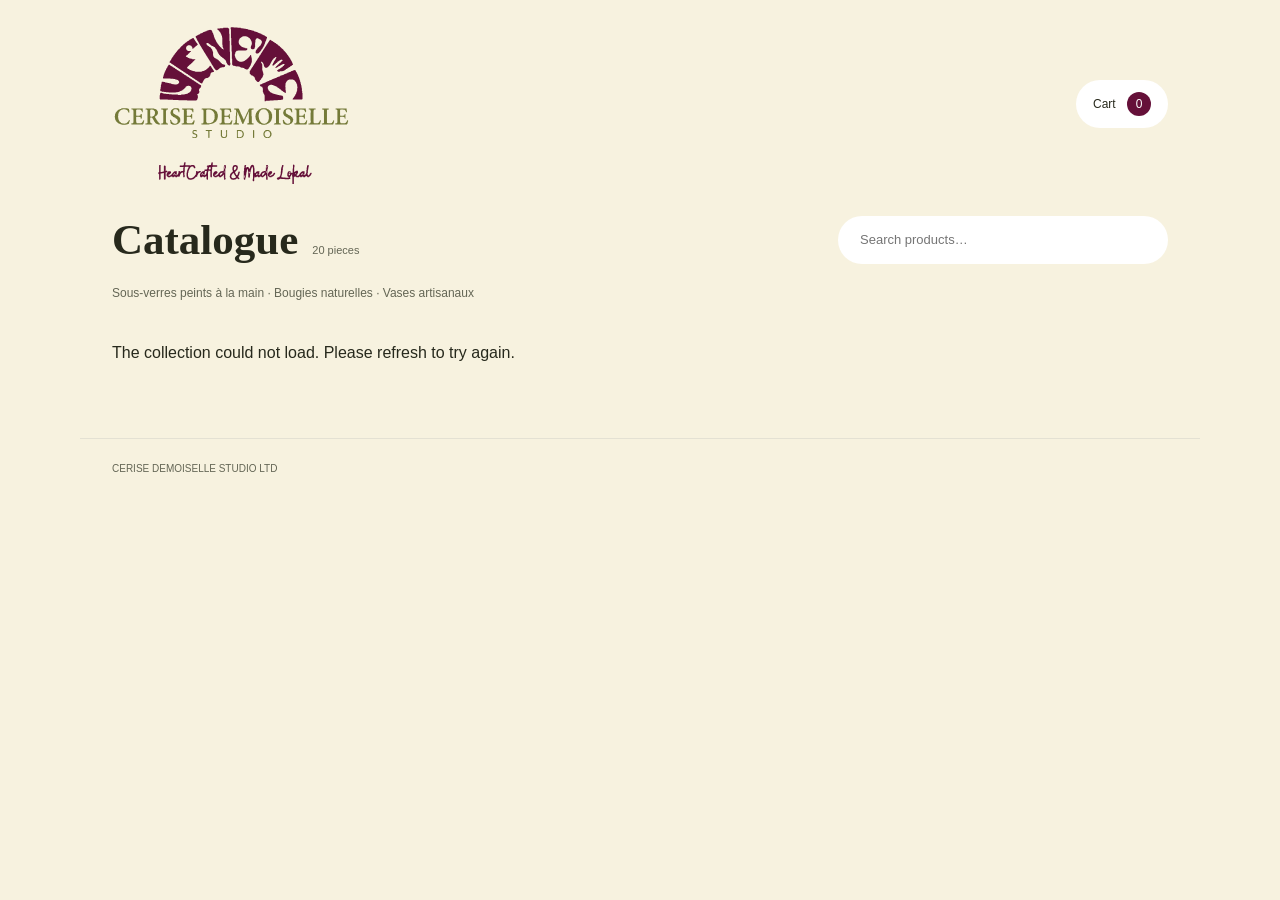
==== index.html @ ca469e42 "Refresh cached stylesheet after cart button color update" ====
<!doctype html>
<html lang="en"><head><meta name="theme-color" content="#f7f2df"><meta http-equiv="Content-Security-Policy" content="default-src 'self'; img-src 'self' data: blob: https://cerise-demoiselle-studio.rich-trout-3520.chatgpt.site; style-src 'self' https://fonts.googleapis.com; script-src 'self'; font-src 'self' https://fonts.gstatic.com; connect-src 'self' https://cerise-demoiselle-studio.rich-trout-3520.chatgpt.site; object-src 'none'; base-uri 'self'; form-action 'self'"><meta name="referrer" content="strict-origin-when-cross-origin"><meta charset="UTF-8"><meta name="viewport" content="width=device-width, initial-scale=1"><meta name="description" content="Explore Cerise Demoiselle Studio's decorative vases, candles, coasters and candle holders."><link rel="icon" href="public/favicon.svg"><title>Cerise Demoiselle Studio | The collection</title><link rel="stylesheet" href="public/style.css?v=cart-650A34-20261020"></head>
<body><div id="brandIntro" class="brand-intro" aria-hidden="true"><img src="public/logo.svg" alt=""></div><header><a class="brand" href="#" aria-label="Cerise Demoiselle Studio"><img src="public/logo.svg" alt="Cerise Demoiselle Studio — HeartCrafted &amp; Made Local"></a><nav><button id="selectionBtn" aria-label="Your cart">Cart <span id="count">0</span></button></nav></header>
<main><section id="collection" class="collection"><div class="section-heading"><div><h2>Catalogue<span id="total">20 pieces</span></h2></div><label class="search"><span>Search</span><input id="search" type="search" placeholder="Search products…" aria-label="Search products"></label></div><p id="results" class="sr-only" aria-live="polite"></p><p class="catalogue-note">Sous-verres peints à la main · Bougies naturelles · Vases artisanaux</p><div id="grid" class="grid"></div><p id="empty" hidden>No pieces match your search. Try another name or category.</p></section>
</main>
<footer><span>CERISE DEMOISELLE STUDIO LTD</span></footer>
<dialog id="productDialog" aria-label="Product details"><button class="close" aria-label="Close product details">×</button><div id="productDetails"></div></dialog>
<dialog id="selectionDialog" aria-label="Your cart"><button class="close" aria-label="Close cart">×</button><div class="selection-content"><p class="eyebrow">YOUR CART</p><h2>Your cart</h2><div id="selectedItems"></div><div class="total"><span>Total</span><strong id="selectionTotal"></strong></div><button id="copy" class="primary">Send cart on WhatsApp</button><p class="small">Send your items to +230 5500 3777. Availability and delivery will be confirmed on WhatsApp.</p><p id="copyStatus" aria-live="polite"></p></div></dialog>
<script src="public/app.js"></script></body></html>
---- public/style.css ----
@import url('https://fonts.googleapis.com/css2?family=EB+Garamond:wght@400;700&family=Poppins:wght@400;700&display=swap');
:root{--paper:#f7f2df;--ink:#27291c;--muted:#646655;--line:#e4e1d3;--accent:#651039;--olive:#696d30}*{box-sizing:border-box}html{scroll-behavior:smooth}body{margin:0;background:var(--paper);color:var(--ink);font-family:Poppins,Arial,sans-serif}button,input{font:inherit}button{cursor:pointer}a{color:inherit;text-decoration:none}header{max-width:1120px;margin:auto;padding:24px 32px 10px;display:flex;align-items:center;justify-content:space-between;gap:20px}.brand{display:block;width:240px}.brand img{display:block;width:100%;height:auto}nav button{border:0;border-radius:40px;padding:12px 17px;background:#fff;color:var(--ink);font-size:12px}nav button span{display:inline-grid;place-items:center;min-width:24px;height:24px;border-radius:50%;background:var(--accent);color:#fff;margin-left:8px}.collection{max-width:1120px;margin:auto;padding:20px 32px 60px}.section-heading{display:flex;align-items:center;justify-content:space-between;gap:24px}.eyebrow{color:var(--olive);font-size:10px;letter-spacing:2px;margin:0 0 8px}h1,h2,h3{font-family:'EB Garamond',Georgia,serif;margin:0;font-weight:700}h2{font-size:43px;line-height:1.2}.section-heading h2 span{font:11px Poppins,Arial,sans-serif;margin-left:14px;color:var(--muted);white-space:nowrap}.search{display:block;width:330px}.search>span{position:absolute;width:1px;height:1px;overflow:hidden;clip:rect(0,0,0,0)}.search input{width:100%;border:0;border-radius:30px;background:white;padding:16px 22px;font-size:13px;color:var(--ink);outline-offset:3px}.catalogue-note{font-size:12px;color:var(--muted);margin:20px 0 28px}.grid{display:grid;grid-template-columns:repeat(4,minmax(0,1fr));gap:22px}.card{background:#fff;border-radius:26px;overflow:hidden;padding:10px 10px 16px;display:flex;flex-direction:column;min-width:0;text-align:center}.photo-button{display:block;width:100%;position:relative;padding:0;border:0;background:#faf7ee;border-radius:20px;overflow:hidden}.photo-button img{width:100%;aspect-ratio:1;object-fit:contain;display:block;transition:transform .25s}.photo-button:hover img{transform:scale(1.035)}.photo-button span{position:absolute;right:9px;bottom:9px;width:26px;height:26px;background:#fff;border-radius:50%;line-height:26px}.category{color:var(--olive);font-size:9px;margin:12px 0 5px}.card h3{font-size:22px;line-height:1.15;white-space:normal;padding:0 5px}.product-desc{font-size:10px;line-height:1.7;color:var(--muted);margin:9px 5px 14px;display:-webkit-box;-webkit-line-clamp:2;-webkit-box-orient:vertical;overflow:hidden}.card-bottom{margin-top:auto;display:flex;flex-direction:column;align-items:center;gap:10px}.card-bottom>span{font-size:17px;font-weight:700}.add{border:0;border-radius:30px;background:#650A34;color:white;padding:9px 15px;font-size:10px}.primary{display:inline-flex;align-items:center;justify-content:center;border:0;border-radius:30px;background:var(--accent);color:white;padding:15px 22px;font-size:12px;gap:12px}.add:disabled,.primary:disabled{opacity:.4;cursor:not-allowed}.small{font-size:11px;color:var(--muted);line-height:1.7}footer{max-width:1120px;margin:auto;display:flex;justify-content:space-between;gap:20px;padding:24px 32px;border-top:1px solid var(--line);font-size:10px;color:var(--muted)}footer a{color:var(--accent)}dialog{border:0;border-radius:30px;padding:0;background:var(--paper);color:var(--ink);width:min(820px,94vw);max-height:90dvh}dialog::backdrop{background:#28251d88;backdrop-filter:blur(4px)}.close{position:absolute;right:14px;top:14px;width:36px;height:36px;border:0;background:white;border-radius:50%;font-size:24px;z-index:2}#productDetails{display:grid;grid-template-columns:1fr 1fr}#productDetails>img{width:100%;height:100%;min-height:420px;object-fit:contain;background:#faf7ee}.detail-copy{padding:54px 30px 30px}.detail-copy h2{font-size:36px;line-height:1.15}.detail-copy p{font-size:12px;line-height:1.9;white-space:pre-line}.detail-copy .price{font-size:24px;font-weight:700}.selection-content{padding:45px 30px}#selectionDialog{max-width:580px}.selected-row{display:flex;align-items:center;gap:14px;border-bottom:1px solid var(--line);padding:16px 0}.selected-row img{width:52px;height:52px;object-fit:contain;border-radius:12px}.item-info{flex:1;font-size:12px}.qty{display:flex;align-items:center;gap:10px}.qty button{border:0;background:white;border-radius:50%;width:28px;height:28px}.total{display:flex;justify-content:space-between;padding:25px 0}.sr-only{position:absolute;width:1px;height:1px;overflow:hidden;clip:rect(0,0,0,0)}[hidden]{display:none!important}:focus-visible{outline:3px solid var(--olive);outline-offset:4px}.brand-intro{position:fixed;inset:0;display:grid;place-items:center;background:var(--paper);z-index:20;pointer-events:none;animation:intro-away .35s 1.4s ease forwards}.brand-intro img{width:min(76vw,480px);animation:logo-pop .75s cubic-bezier(.2,.8,.3,1.2) both}@keyframes logo-pop{from{opacity:0;transform:scale(.7) translateY(20px)}to{opacity:1;transform:scale(1) translateY(0)}}@keyframes intro-away{to{opacity:0;visibility:hidden}}@media(min-width:1500px){.grid{gap:26px}}@media(max-width:850px){.grid{grid-template-columns:repeat(3,minmax(0,1fr))}}@media(max-width:600px){header{padding:18px 18px 8px}.brand{width:190px}nav button{font-size:10px;padding:9px 12px}.collection{padding:16px 18px 40px}.section-heading{display:block}h2{font-size:36px}.eyebrow{font-size:8px}.search{width:100%;margin-top:18px}.catalogue-note{font-size:10px;line-height:1.8;margin:15px 0 20px}.grid{grid-template-columns:repeat(2,minmax(0,1fr));gap:14px}.card{padding:7px 7px 14px;border-radius:23px}.card h3{font-size:20px}.product-desc{font-size:10px;margin-bottom:12px}.card-bottom>span{font-size:15px}.add{font-size:9px;padding:9px 12px}.category{font-size:8px}#productDetails{grid-template-columns:1fr}#productDetails>img{min-height:0;height:280px}.detail-copy{padding:24px}.detail-copy h2{font-size:32px}footer{padding:22px 18px;font-size:9px}.selected-row{gap:9px}.selection-content{padding:45px 22px}}@media(prefers-reduced-motion:reduce){html{scroll-behavior:auto}.brand-intro{display:none}.photo-button img{transition:none}}

/* Touch and keyboard accessibility */
.add,.qty button,.close{min-width:44px;min-height:44px}.search input{min-height:48px}.category{font-size:10px}
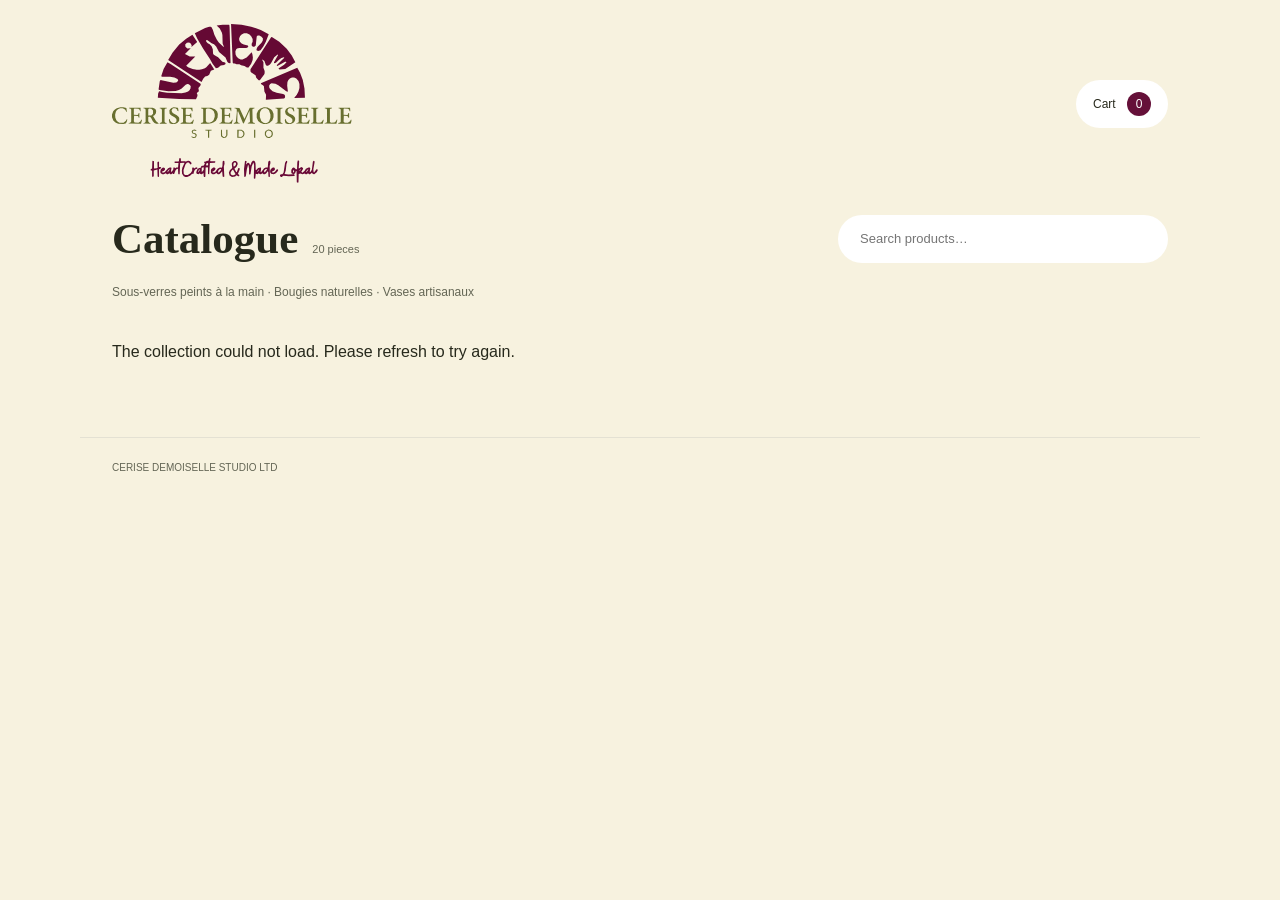
==== commit bcd78129: "Refresh homepage and intro animation logo to prevent stale images" ====
--- a/index.html
+++ b/index.html
@@ -1,9 +1,9 @@
 <!doctype html>
-<html lang="en"><head><meta name="theme-color" content="#f7f2df"><meta http-equiv="Content-Security-Policy" content="default-src 'self'; img-src 'self' data: blob: https://cerise-demoiselle-studio.rich-trout-3520.chatgpt.site; style-src 'self' https://fonts.googleapis.com; script-src 'self'; font-src 'self' https://fonts.gstatic.com; connect-src 'self' https://cerise-demoiselle-studio.rich-trout-3520.chatgpt.site; object-src 'none'; base-uri 'self'; form-action 'self'"><meta name="referrer" content="strict-origin-when-cross-origin"><meta charset="UTF-8"><meta name="viewport" content="width=device-width, initial-scale=1"><meta name="description" content="Explore Cerise Demoiselle Studio's decorative vases, candles, coasters and candle holders."><link rel="icon" href="public/favicon.svg"><title>Cerise Demoiselle Studio | The collection</title><link rel="stylesheet" href="public/style.css?v=cart-650A34-20261020"></head>
-<body><div id="brandIntro" class="brand-intro" aria-hidden="true"><img src="public/logo.svg" alt=""></div><header><a class="brand" href="#" aria-label="Cerise Demoiselle Studio"><img src="public/logo.svg" alt="Cerise Demoiselle Studio — HeartCrafted &amp; Made Local"></a><nav><button id="selectionBtn" aria-label="Your cart">Cart <span id="count">0</span></button></nav></header>
+<html lang="en"><head><meta name="theme-color" content="#f7f2df"><meta http-equiv="Content-Security-Policy" content="default-src 'self'; img-src 'self' data: blob: https://cerise-demoiselle-studio.rich-trout-3520.chatgpt.site; style-src 'self' https://fonts.googleapis.com; script-src 'self'; font-src 'self' https://fonts.gstatic.com; connect-src 'self' https://cerise-demoiselle-studio.rich-trout-3520.chatgpt.site; object-src 'none'; base-uri 'self'; form-action 'self'"><meta name="referrer" content="strict-origin-when-cross-origin"><meta charset="UTF-8"><meta name="viewport" content="width=device-width, initial-scale=1"><meta name="description" content="Explore Cerise Demoiselle Studio's decorative vases, candles, coasters and candle holders."><link rel="icon" href="public/favicon.svg"><title>Cerise Demoiselle Studio | The collection</title><link rel="stylesheet" href="public/style.css?v=product-more-order-20261020"></head>
+<body><div id="brandIntro" class="brand-intro" aria-hidden="true"><img src="public/logo.svg?v=refresh-20261020" alt=""></div><header><a class="brand" href="#" aria-label="Cerise Demoiselle Studio"><img src="public/logo.svg?v=refresh-20261020" alt="Cerise Demoiselle Studio — HeartCrafted &amp; Made Local"></a><nav><button id="selectionBtn" aria-label="Your cart">Cart <span id="count">0</span></button></nav></header>
 <main><section id="collection" class="collection"><div class="section-heading"><div><h2>Catalogue<span id="total">20 pieces</span></h2></div><label class="search"><span>Search</span><input id="search" type="search" placeholder="Search products…" aria-label="Search products"></label></div><p id="results" class="sr-only" aria-live="polite"></p><p class="catalogue-note">Sous-verres peints à la main · Bougies naturelles · Vases artisanaux</p><div id="grid" class="grid"></div><p id="empty" hidden>No pieces match your search. Try another name or category.</p></section>
 </main>
 <footer><span>CERISE DEMOISELLE STUDIO LTD</span></footer>
 <dialog id="productDialog" aria-label="Product details"><button class="close" aria-label="Close product details">×</button><div id="productDetails"></div></dialog>
 <dialog id="selectionDialog" aria-label="Your cart"><button class="close" aria-label="Close cart">×</button><div class="selection-content"><p class="eyebrow">YOUR CART</p><h2>Your cart</h2><div id="selectedItems"></div><div class="total"><span>Total</span><strong id="selectionTotal"></strong></div><button id="copy" class="primary">Send cart on WhatsApp</button><p class="small">Send your items to +230 5500 3777. Availability and delivery will be confirmed on WhatsApp.</p><p id="copyStatus" aria-live="polite"></p></div></dialog>
-<script src="public/app.js"></script></body></html>
+<script src="public/app.js?v=nigel-fourth-heading-20261020"></script></body></html>
--- a/public/style.css
+++ b/public/style.css
@@ -1,5 +1,9 @@
 @import url('https://fonts.googleapis.com/css2?family=EB+Garamond:wght@400;700&family=Poppins:wght@400;700&display=swap');
-:root{--paper:#f7f2df;--ink:#27291c;--muted:#646655;--line:#e4e1d3;--accent:#651039;--olive:#696d30}*{box-sizing:border-box}html{scroll-behavior:smooth}body{margin:0;background:var(--paper);color:var(--ink);font-family:Poppins,Arial,sans-serif}button,input{font:inherit}button{cursor:pointer}a{color:inherit;text-decoration:none}header{max-width:1120px;margin:auto;padding:24px 32px 10px;display:flex;align-items:center;justify-content:space-between;gap:20px}.brand{display:block;width:240px}.brand img{display:block;width:100%;height:auto}nav button{border:0;border-radius:40px;padding:12px 17px;background:#fff;color:var(--ink);font-size:12px}nav button span{display:inline-grid;place-items:center;min-width:24px;height:24px;border-radius:50%;background:var(--accent);color:#fff;margin-left:8px}.collection{max-width:1120px;margin:auto;padding:20px 32px 60px}.section-heading{display:flex;align-items:center;justify-content:space-between;gap:24px}.eyebrow{color:var(--olive);font-size:10px;letter-spacing:2px;margin:0 0 8px}h1,h2,h3{font-family:'EB Garamond',Georgia,serif;margin:0;font-weight:700}h2{font-size:43px;line-height:1.2}.section-heading h2 span{font:11px Poppins,Arial,sans-serif;margin-left:14px;color:var(--muted);white-space:nowrap}.search{display:block;width:330px}.search>span{position:absolute;width:1px;height:1px;overflow:hidden;clip:rect(0,0,0,0)}.search input{width:100%;border:0;border-radius:30px;background:white;padding:16px 22px;font-size:13px;color:var(--ink);outline-offset:3px}.catalogue-note{font-size:12px;color:var(--muted);margin:20px 0 28px}.grid{display:grid;grid-template-columns:repeat(4,minmax(0,1fr));gap:22px}.card{background:#fff;border-radius:26px;overflow:hidden;padding:10px 10px 16px;display:flex;flex-direction:column;min-width:0;text-align:center}.photo-button{display:block;width:100%;position:relative;padding:0;border:0;background:#faf7ee;border-radius:20px;overflow:hidden}.photo-button img{width:100%;aspect-ratio:1;object-fit:contain;display:block;transition:transform .25s}.photo-button:hover img{transform:scale(1.035)}.photo-button span{position:absolute;right:9px;bottom:9px;width:26px;height:26px;background:#fff;border-radius:50%;line-height:26px}.category{color:var(--olive);font-size:9px;margin:12px 0 5px}.card h3{font-size:22px;line-height:1.15;white-space:normal;padding:0 5px}.product-desc{font-size:10px;line-height:1.7;color:var(--muted);margin:9px 5px 14px;display:-webkit-box;-webkit-line-clamp:2;-webkit-box-orient:vertical;overflow:hidden}.card-bottom{margin-top:auto;display:flex;flex-direction:column;align-items:center;gap:10px}.card-bottom>span{font-size:17px;font-weight:700}.add{border:0;border-radius:30px;background:#650A34;color:white;padding:9px 15px;font-size:10px}.primary{display:inline-flex;align-items:center;justify-content:center;border:0;border-radius:30px;background:var(--accent);color:white;padding:15px 22px;font-size:12px;gap:12px}.add:disabled,.primary:disabled{opacity:.4;cursor:not-allowed}.small{font-size:11px;color:var(--muted);line-height:1.7}footer{max-width:1120px;margin:auto;display:flex;justify-content:space-between;gap:20px;padding:24px 32px;border-top:1px solid var(--line);font-size:10px;color:var(--muted)}footer a{color:var(--accent)}dialog{border:0;border-radius:30px;padding:0;background:var(--paper);color:var(--ink);width:min(820px,94vw);max-height:90dvh}dialog::backdrop{background:#28251d88;backdrop-filter:blur(4px)}.close{position:absolute;right:14px;top:14px;width:36px;height:36px;border:0;background:white;border-radius:50%;font-size:24px;z-index:2}#productDetails{display:grid;grid-template-columns:1fr 1fr}#productDetails>img{width:100%;height:100%;min-height:420px;object-fit:contain;background:#faf7ee}.detail-copy{padding:54px 30px 30px}.detail-copy h2{font-size:36px;line-height:1.15}.detail-copy p{font-size:12px;line-height:1.9;white-space:pre-line}.detail-copy .price{font-size:24px;font-weight:700}.selection-content{padding:45px 30px}#selectionDialog{max-width:580px}.selected-row{display:flex;align-items:center;gap:14px;border-bottom:1px solid var(--line);padding:16px 0}.selected-row img{width:52px;height:52px;object-fit:contain;border-radius:12px}.item-info{flex:1;font-size:12px}.qty{display:flex;align-items:center;gap:10px}.qty button{border:0;background:white;border-radius:50%;width:28px;height:28px}.total{display:flex;justify-content:space-between;padding:25px 0}.sr-only{position:absolute;width:1px;height:1px;overflow:hidden;clip:rect(0,0,0,0)}[hidden]{display:none!important}:focus-visible{outline:3px solid var(--olive);outline-offset:4px}.brand-intro{position:fixed;inset:0;display:grid;place-items:center;background:var(--paper);z-index:20;pointer-events:none;animation:intro-away .35s 1.4s ease forwards}.brand-intro img{width:min(76vw,480px);animation:logo-pop .75s cubic-bezier(.2,.8,.3,1.2) both}@keyframes logo-pop{from{opacity:0;transform:scale(.7) translateY(20px)}to{opacity:1;transform:scale(1) translateY(0)}}@keyframes intro-away{to{opacity:0;visibility:hidden}}@media(min-width:1500px){.grid{gap:26px}}@media(max-width:850px){.grid{grid-template-columns:repeat(3,minmax(0,1fr))}}@media(max-width:600px){header{padding:18px 18px 8px}.brand{width:190px}nav button{font-size:10px;padding:9px 12px}.collection{padding:16px 18px 40px}.section-heading{display:block}h2{font-size:36px}.eyebrow{font-size:8px}.search{width:100%;margin-top:18px}.catalogue-note{font-size:10px;line-height:1.8;margin:15px 0 20px}.grid{grid-template-columns:repeat(2,minmax(0,1fr));gap:14px}.card{padding:7px 7px 14px;border-radius:23px}.card h3{font-size:20px}.product-desc{font-size:10px;margin-bottom:12px}.card-bottom>span{font-size:15px}.add{font-size:9px;padding:9px 12px}.category{font-size:8px}#productDetails{grid-template-columns:1fr}#productDetails>img{min-height:0;height:280px}.detail-copy{padding:24px}.detail-copy h2{font-size:32px}footer{padding:22px 18px;font-size:9px}.selected-row{gap:9px}.selection-content{padding:45px 22px}}@media(prefers-reduced-motion:reduce){html{scroll-behavior:auto}.brand-intro{display:none}.photo-button img{transition:none}}
+@font-face{font-family:'Neue Montreal Prices';src:url('[data-uri]') format('woff2');font-weight:700;font-style:normal;font-display:swap;}
+:root{--paper:#f7f2df;--ink:#27291c;--muted:#646655;--line:#e4e1d3;--accent:#651039;--olive:#696d30}*{box-sizing:border-box}html{scroll-behavior:smooth}body{margin:0;background:var(--paper);color:var(--ink);font-family:Poppins,Arial,sans-serif}button,input{font:inherit}button{cursor:pointer}a{color:inherit;text-decoration:none}header{max-width:1120px;margin:auto;padding:24px 32px 10px;display:flex;align-items:center;justify-content:space-between;gap:20px}.brand{display:block;width:240px}.brand img{display:block;width:100%;height:auto}nav button{border:0;border-radius:40px;padding:12px 17px;background:#fff;color:var(--ink);font-size:12px}nav button span{display:inline-grid;place-items:center;min-width:24px;height:24px;border-radius:50%;background:var(--accent);color:#fff;margin-left:8px}.collection{max-width:1120px;margin:auto;padding:20px 32px 60px}.section-heading{display:flex;align-items:center;justify-content:space-between;gap:24px}.eyebrow{color:var(--olive);font-size:10px;letter-spacing:2px;margin:0 0 8px}h1,h2,h3{font-family:'EB Garamond',Georgia,serif;margin:0;font-weight:700}h2{font-size:43px;line-height:1.2}.section-heading h2 span{font:11px Poppins,Arial,sans-serif;margin-left:14px;color:var(--muted);white-space:nowrap}.search{display:block;width:330px}.search>span{position:absolute;width:1px;height:1px;overflow:hidden;clip:rect(0,0,0,0)}.search input{width:100%;border:0;border-radius:30px;background:white;padding:16px 22px;font-size:13px;color:var(--ink);outline-offset:3px}.catalogue-note{font-size:12px;color:var(--muted);margin:20px 0 28px}.grid{display:grid;grid-template-columns:repeat(4,minmax(0,1fr));gap:22px}.card{background:#fff;border-radius:26px;overflow:hidden;padding:10px 10px 16px;display:flex;flex-direction:column;min-width:0;text-align:center}.photo-button{display:block;width:100%;position:relative;padding:0;border:0;background:#faf7ee;border-radius:20px;overflow:hidden}.photo-button img{width:100%;aspect-ratio:1;object-fit:contain;display:block;transition:transform .25s}.photo-button:hover img{transform:scale(1.035)}.photo-button span{position:absolute;right:9px;bottom:9px;width:26px;height:26px;background:#fff;border-radius:50%;line-height:26px}.category{color:var(--olive);font-size:9px;margin:12px 0 5px}.card h3{color:#686F2F;font-size:22px;line-height:1.15;white-space:normal;padding:0 5px}.desc-area{position:relative;margin:9px 5px 14px}.product-desc{font-size:10px;line-height:1.7;color:var(--muted);margin:0;display:-webkit-box;-webkit-line-clamp:2;-webkit-box-orient:vertical;overflow:hidden;overflow-wrap:anywhere}.desc-area.is-expanded .product-desc{display:block;-webkit-line-clamp:unset;white-space:pre-line}.desc-toggle{border:0;color:#424535;font:700 10px/1.7 Poppins,Arial,sans-serif;cursor:pointer;text-decoration:underline;text-underline-offset:2px;background:#fff;padding:0 3px}.desc-area:not(.is-expanded) .desc-toggle{position:absolute;right:0;bottom:0;padding-left:22px;background:linear-gradient(to right,transparent,#fff 19px)}.desc-area.is-expanded .desc-toggle{display:inline-block;margin-top:5px}.desc-toggle[hidden]{display:none!important}.card-bottom{margin-top:auto;display:flex;flex-direction:column;align-items:center;gap:10px}.card-bottom>span{font-size:17px;font-weight:700;color:#650A34}.add{border:0;border-radius:30px;background:#650A34;color:white;padding:9px 15px;font-size:10px}.primary{display:inline-flex;align-items:center;justify-content:center;border:0;border-radius:30px;background:var(--accent);color:white;padding:15px 22px;font-size:12px;gap:12px}.add:disabled,.primary:disabled{opacity:.4;cursor:not-allowed}.small{font-size:11px;color:var(--muted);line-height:1.7}footer{max-width:1120px;margin:auto;display:flex;justify-content:space-between;gap:20px;padding:24px 32px;border-top:1px solid var(--line);font-size:10px;color:var(--muted)}footer a{color:var(--accent)}dialog{border:0;border-radius:30px;padding:0;background:var(--paper);color:var(--ink);width:min(820px,94vw);max-height:90dvh}dialog::backdrop{background:#28251d88;backdrop-filter:blur(4px)}.close{position:absolute;right:14px;top:14px;width:36px;height:36px;border:0;background:white;border-radius:50%;font-size:24px;z-index:2}#productDetails{display:grid;grid-template-columns:1fr 1fr}#productDetails>img{width:100%;height:100%;min-height:420px;object-fit:contain;background:#faf7ee}.detail-copy{padding:54px 30px 30px}.detail-copy h2{color:#686F2F;font-size:36px;line-height:1.15}.detail-copy p{font-size:12px;line-height:1.9;white-space:pre-line}.detail-copy .price{font-size:24px;font-weight:700;color:#650A34}.selection-content{padding:45px 30px}#selectionDialog{max-width:580px}.selected-row{display:flex;align-items:center;gap:14px;border-bottom:1px solid var(--line);padding:16px 0}.selected-row img{width:52px;height:52px;object-fit:contain;border-radius:12px}.item-info{flex:1;font-size:12px}.item-info .small{color:#650A34}#selectionTotal{color:#650A34}.qty{display:flex;align-items:center;gap:10px}.qty button{border:0;background:white;border-radius:50%;width:28px;height:28px}.total{display:flex;justify-content:space-between;padding:25px 0}.sr-only{position:absolute;width:1px;height:1px;overflow:hidden;clip:rect(0,0,0,0)}[hidden]{display:none!important}:focus-visible{outline:3px solid var(--olive);outline-offset:4px}.brand-intro{position:fixed;inset:0;display:grid;place-items:center;background:var(--paper);z-index:20;pointer-events:none;animation:intro-away .35s 1.4s ease forwards}.brand-intro img{width:min(76vw,480px);animation:logo-pop .75s cubic-bezier(.2,.8,.3,1.2) both}@keyframes logo-pop{from{opacity:0;transform:scale(.7) translateY(20px)}to{opacity:1;transform:scale(1) translateY(0)}}@keyframes intro-away{to{opacity:0;visibility:hidden}}@media(min-width:1500px){.grid{gap:26px}}@media(max-width:850px){.grid{grid-template-columns:repeat(3,minmax(0,1fr))}}@media(max-width:600px){header{padding:18px 18px 8px}.brand{width:190px}nav button{font-size:10px;padding:9px 12px}.collection{padding:16px 18px 40px}.section-heading{display:block}h2{font-size:36px}.eyebrow{font-size:8px}.search{width:100%;margin-top:18px}.catalogue-note{font-size:10px;line-height:1.8;margin:15px 0 20px}.grid{grid-template-columns:repeat(2,minmax(0,1fr));gap:14px}.card{padding:7px 7px 14px;border-radius:23px}.card h3{font-size:20px}.product-desc{font-size:10px}.desc-area{margin-bottom:12px}.card-bottom>span{font-size:15px}.add{font-size:9px;padding:9px 12px}.category{font-size:8px}#productDetails{grid-template-columns:1fr}#productDetails>img{min-height:0;height:280px}.detail-copy{padding:24px}.detail-copy h2{font-size:32px}footer{padding:22px 18px;font-size:9px}.selected-row{gap:9px}.selection-content{padding:45px 22px}}@media(prefers-reduced-motion:reduce){html{scroll-behavior:auto}.brand-intro{display:none}.photo-button img{transition:none}}
 
 /* Touch and keyboard accessibility */
 .add,.qty button,.close{min-width:44px;min-height:44px}.search input{min-height:48px}.category{font-size:10px}
+
+/* Neue Montreal is limited to monetary values; keep headings and other text unchanged. */
+.card-bottom>span,.detail-copy .price,.item-info .small,#selectionTotal{font-family:'Neue Montreal Prices',Poppins,Arial,sans-serif;font-weight:700}
